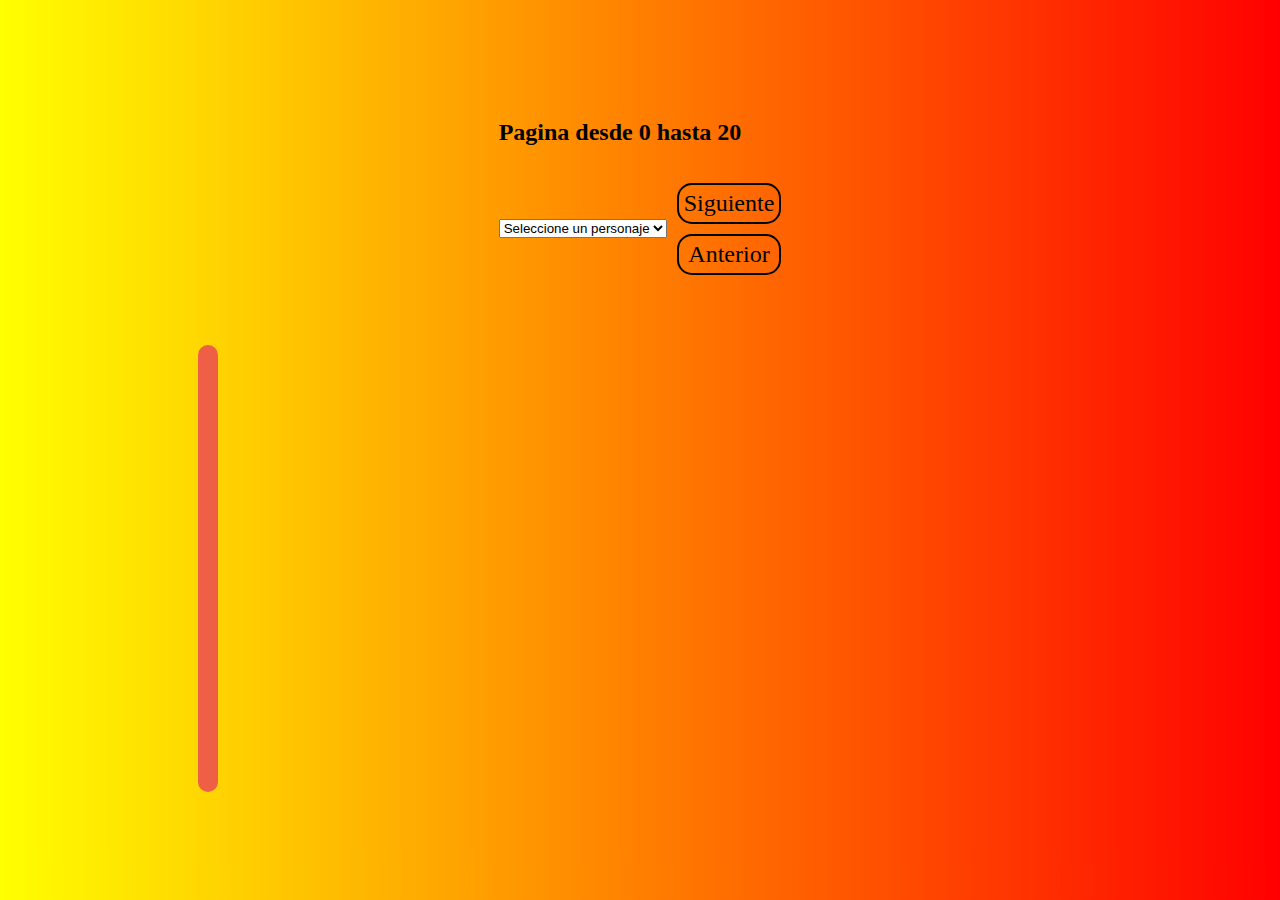
==== index.html @ cc08d37f "numero de paginacion" ====
<!DOCTYPE html>
<html lang="en">
<head>
    <meta charset="UTF-8">
    <meta name="viewport" content="width=device-width, initial-scale=1.0">
    <title>Document</title>

    <link rel="preconnect" href="https://fonts.googleapis.com">
    <link rel="preconnect" href="https://fonts.gstatic.com" crossorigin>

    <link href="https://fonts.googleapis.com/css2?family=Metal+Mania&display=swap" rel="stylesheet">
    <link href="https://cdn.jsdelivr.net/npm/bootstrap@5.0.2/dist/css/bootstrap.min.css" rel="stylesheet" integrity="sha384-EVSTQN3/azprG1Anm3QDgpJLIm9Nao0Yz1ztcQTwFspd3yD65VohhpuuCOmLASjC" crossorigin="anonymous">
    
    <link rel="stylesheet" href="./Estilos.css">

</head>
<body>
    <img src="./img/banner.png" alt="" id="Banner">
    <h1 id="titulo">ThunderStars</h1>


    <section id="primera">
        <section id="cargaSeleccion">
            <!-- Aqui va un rotulo para saber cuantos personajes ha cargado -->
        </section>
        <article id="desplegable">
            <select name="nombres" id="names">
                <option class='' id="vacio" value="">Seleccione un personaje</option>
                <!-- Aqui van los options -->
            </select>
            <!-- Añadir botones para pedir mas personajes -->
            <section id="botones">
                <div class="boton" id="mas">Siguiente</div>
                <div class="boton" id="menos">Anterior</div>
            </section>
        </article>
    </section>


    <div id="centrar">
        <section id="presentacion">
            <div id="personajes">
                <!-- Aqui se vera el personaje -->
            </div>
            <div id="cards">
                <!-- Aqui apareceran todos los comics del personaje -->
            </div>
        </section>
    </div>


    <script src="./nuevo.js"></script>
</body>
</html>
---- Estilos.css ----
body{
    margin: 0px;
    width: 100%;
    background-image: linear-gradient(to right, yellow , red);
}

#Banner{
    width: 100%;
}

#titulo{
    text-align: center;
    margin-top: -30vh;
    color: gold;
    font-size: 8rem;
    font-family: "Metal Mania";
}

#primera{    
    width: 100%;
    margin-top: 20vh;
    display: grid;
    justify-content: space-around;
    margin-bottom: 5vh;
    font-size: 1.5rem;
}

#cargaSeleccion {
    text-align: left;
    align-self: center;
}

#desplegable {
    display: flex;
    flex-direction: row;
    align-items: center;
}

article > input{
    margin-right: 2vw;
    margin-left: 2vw;
}

#botones {
    display: grid;
    margin-left: 10px;
}

.boton {
    border: solid 2px black;
    text-align: center;
    padding: 5px;
    margin: 5px 0;
    border-radius: 15px;
    cursor: pointer;
}

#presentacion{
    display: flex;
    flex-direction: column;
    flex-wrap: nowrap;
    align-items: center;
    margin-bottom: 5vh;
}

.personajesList{
    background-color: transparent;
    border-radius: 10px;
    padding: 1vh 1vw;
    margin-top: 2vh;
}

.comicsList{
    background-color: transparent;
    border-radius: 10px;
    padding: 1vh 1vw;
    margin-top: 2vh;
}

#centrar {
    display: flex;
    justify-content: center;
}

#presentacion {
    display: grid;
    grid-template-columns: 1fr 3fr;
    width: 90%;
}

#personajes {
    display: grid;
    justify-items: center;
    padding: 20px 10px;
    align-self: flex-start;
}

#personaje {
    border-radius: 25px;
    background-color: rgb(238, 95, 69);
    display: grid;
    justify-items: center;
    padding: 20px 10px;
    align-self: flex-start;
}

#img_create {
    height: 300px;
    border-radius: 25px;
    margin-bottom: 5px;
}

#name_create {
    font-size: 2rem;
}

#description_create {
    font-size: 1.2rem;
    text-align: justify;
}

#cards {
    display: grid;
    grid-template-columns: 1fr 1fr 1fr;
    padding: 20px 10px;
    justify-items: center;
}

.comic {
    display: grid;
    background-color: rgb(226, 223, 43);
    margin: 10px;
    border-radius: 25px;
    padding: 10px;
    border: 2px solid yellowgreen;
}

.comic_image {
    border-radius: 25px;
    height: 300px;
    margin-bottom: 5px;
}

.comic_name {
    margin-top: 10px;
    font-size: 2rem;
    text-align: justify;
}

.comic_description {
    margin-top: 15px;
    text-align: justify;
    font-size: 1.2rem;
}
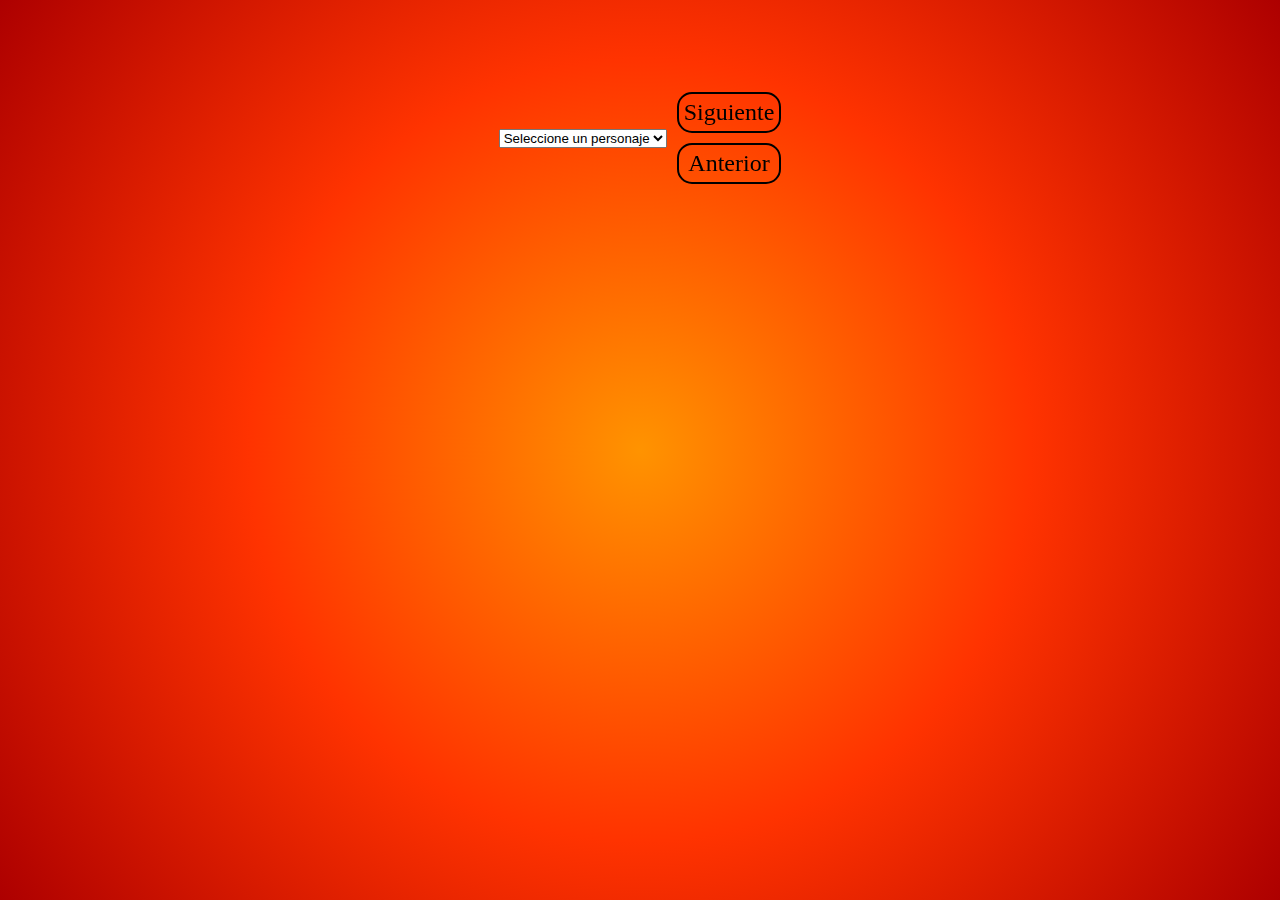
==== commit 71860ec9: "cambios" ====
--- a/index.html
+++ b/index.html
@@ -14,15 +14,11 @@
     <link rel="stylesheet" href="./Estilos.css">
 
 </head>
-<body>
+<body onmousemove="playAudio()">
+     <div class="fire"></div>
     <img src="./img/banner.png" alt="" id="Banner">
     <h1 id="titulo">ThunderStars</h1>
-
-
     <section id="primera">
-        <section id="cargaSeleccion">
-            <!-- Aqui va un rotulo para saber cuantos personajes ha cargado -->
-        </section>
         <article id="desplegable">
             <select name="nombres" id="names">
                 <option class='' id="vacio" value="">Seleccione un personaje</option>
@@ -36,7 +32,6 @@
         </article>
     </section>
 
-
     <div id="centrar">
         <section id="presentacion">
             <div id="personajes">
@@ -48,7 +43,11 @@
         </section>
     </div>
 
+    <audio id="my_audio" src="/home/belen/Escritorio/bootcamp/ThunderStars/ThunderStars/mp3/bsoMarvel.mp3" preload="auto" loop></audio>
+    
 
     <script src="./nuevo.js"></script>
+    <script src="./audio.js"></script>
+
 </body>
 </html>--- a/Estilos.css
+++ b/Estilos.css
@@ -19,18 +19,13 @@
 #primera{    
     width: 100%;
     margin-top: 20vh;
-    display: grid;
+    display: flex;
     justify-content: space-around;
     margin-bottom: 5vh;
     font-size: 1.5rem;
 }
 
-#cargaSeleccion {
-    text-align: left;
-    align-self: center;
-}
-
-#desplegable {
+article{
     display: flex;
     flex-direction: row;
     align-items: center;
@@ -151,4 +146,24 @@
     margin-top: 15px;
     text-align: justify;
     font-size: 1.2rem;
-}+}
+/*FUEGO FONDO*/
+
+.fire {
+    position: fixed;
+    top: 0;
+    left: 0;
+    width: 100%;
+    height: 100%;
+    z-index: -1;
+    pointer-events:none;
+    background: radial-gradient(circle, #ff9300, #ff3300, #ad0000);
+    animation: flicker 0.9s infinite alternate-reverse;
+}
+
+@keyframes flicker {
+    0% { opacity: 0.8; }
+    100% { opacity: 1; }
+}
+
+  /*//////////////////////////*/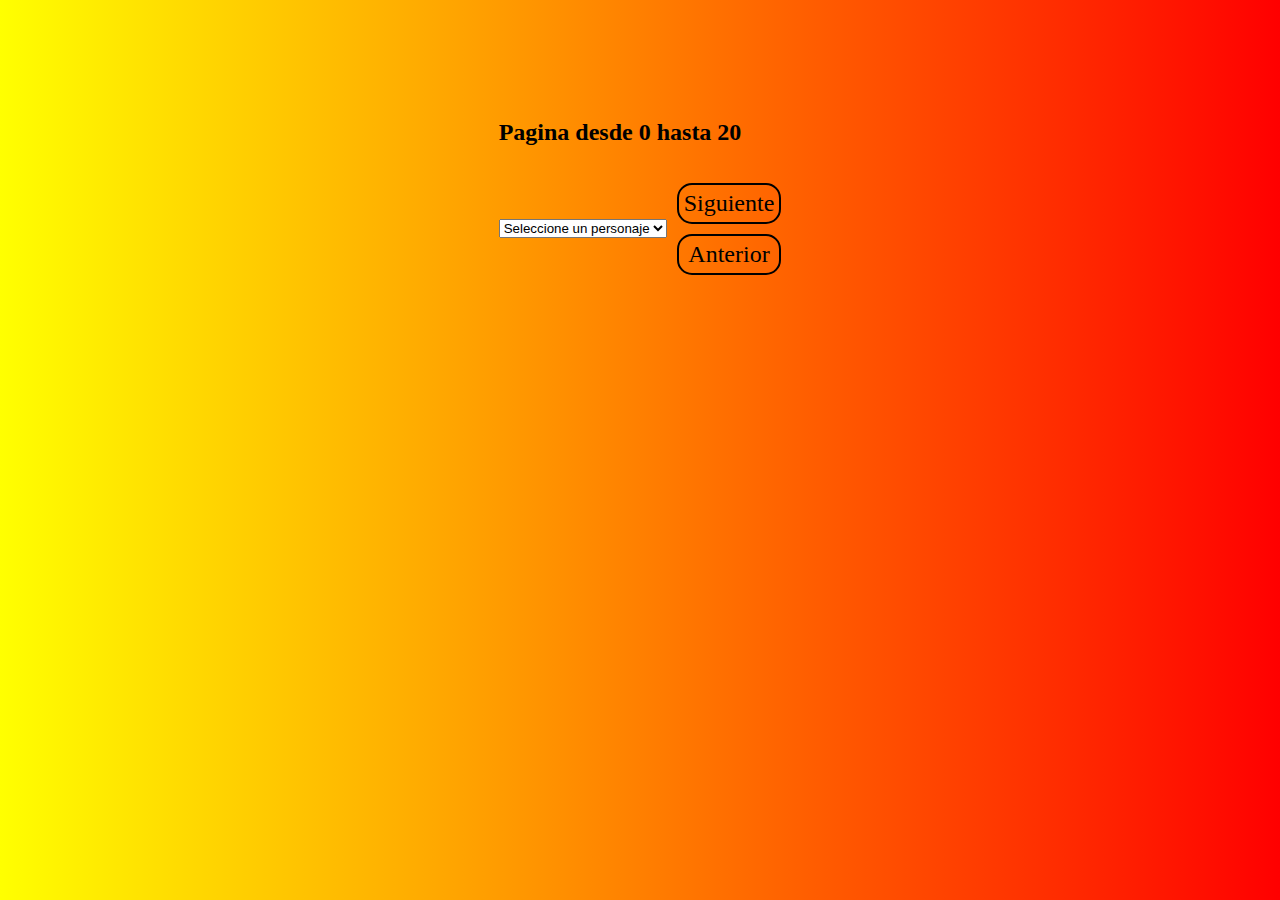
==== commit fd928f16: "Merge branch 'ivan' of https://github.com/LuisFPE/ThunderStars into ivan" ====
--- a/index.html
+++ b/index.html
@@ -14,11 +14,15 @@
     <link rel="stylesheet" href="./Estilos.css">
 
 </head>
-<body onmousemove="playAudio()">
-     <div class="fire"></div>
+<body>
     <img src="./img/banner.png" alt="" id="Banner">
     <h1 id="titulo">ThunderStars</h1>
+
+
     <section id="primera">
+        <section id="cargaSeleccion">
+            <!-- Aqui va un rotulo para saber cuantos personajes ha cargado -->
+        </section>
         <article id="desplegable">
             <select name="nombres" id="names">
                 <option class='' id="vacio" value="">Seleccione un personaje</option>
@@ -32,6 +36,7 @@
         </article>
     </section>
 
+
     <div id="centrar">
         <section id="presentacion">
             <div id="personajes">
@@ -43,11 +48,7 @@
         </section>
     </div>
 
-    <audio id="my_audio" src="/home/belen/Escritorio/bootcamp/ThunderStars/ThunderStars/mp3/bsoMarvel.mp3" preload="auto" loop></audio>
-    
 
     <script src="./nuevo.js"></script>
-    <script src="./audio.js"></script>
-
 </body>
 </html>--- a/Estilos.css
+++ b/Estilos.css
@@ -19,13 +19,18 @@
 #primera{    
     width: 100%;
     margin-top: 20vh;
-    display: flex;
+    display: grid;
     justify-content: space-around;
     margin-bottom: 5vh;
     font-size: 1.5rem;
 }
 
-article{
+#cargaSeleccion {
+    text-align: left;
+    align-self: center;
+}
+
+#desplegable {
     display: flex;
     flex-direction: row;
     align-items: center;
@@ -92,7 +97,6 @@
 
 #personaje {
     border-radius: 25px;
-    background-color: rgb(238, 95, 69);
     display: grid;
     justify-items: center;
     padding: 20px 10px;
@@ -121,49 +125,42 @@
     justify-items: center;
 }
 
+@media (max-width: 1600px) {
+    #cards {
+        grid-template-columns: 1fr 1fr;
+    }
+}
+
+@media (max-width: 1250px) {
+    #cards {
+        grid-template-columns: 1fr;
+    }
+}
+  
+
 .comic {
     display: grid;
     background-color: rgb(226, 223, 43);
     margin: 10px;
     border-radius: 25px;
     padding: 10px;
-    border: 2px solid yellowgreen;
 }
 
 .comic_image {
     border-radius: 25px;
     height: 300px;
     margin-bottom: 5px;
+    justify-self: center;
 }
 
 .comic_name {
     margin-top: 10px;
     font-size: 2rem;
-    text-align: justify;
+    text-align: center;
 }
 
 .comic_description {
     margin-top: 15px;
     text-align: justify;
     font-size: 1.2rem;
-}
-/*FUEGO FONDO*/
-
-.fire {
-    position: fixed;
-    top: 0;
-    left: 0;
-    width: 100%;
-    height: 100%;
-    z-index: -1;
-    pointer-events:none;
-    background: radial-gradient(circle, #ff9300, #ff3300, #ad0000);
-    animation: flicker 0.9s infinite alternate-reverse;
-}
-
-@keyframes flicker {
-    0% { opacity: 0.8; }
-    100% { opacity: 1; }
-}
-
-  /*//////////////////////////*/+}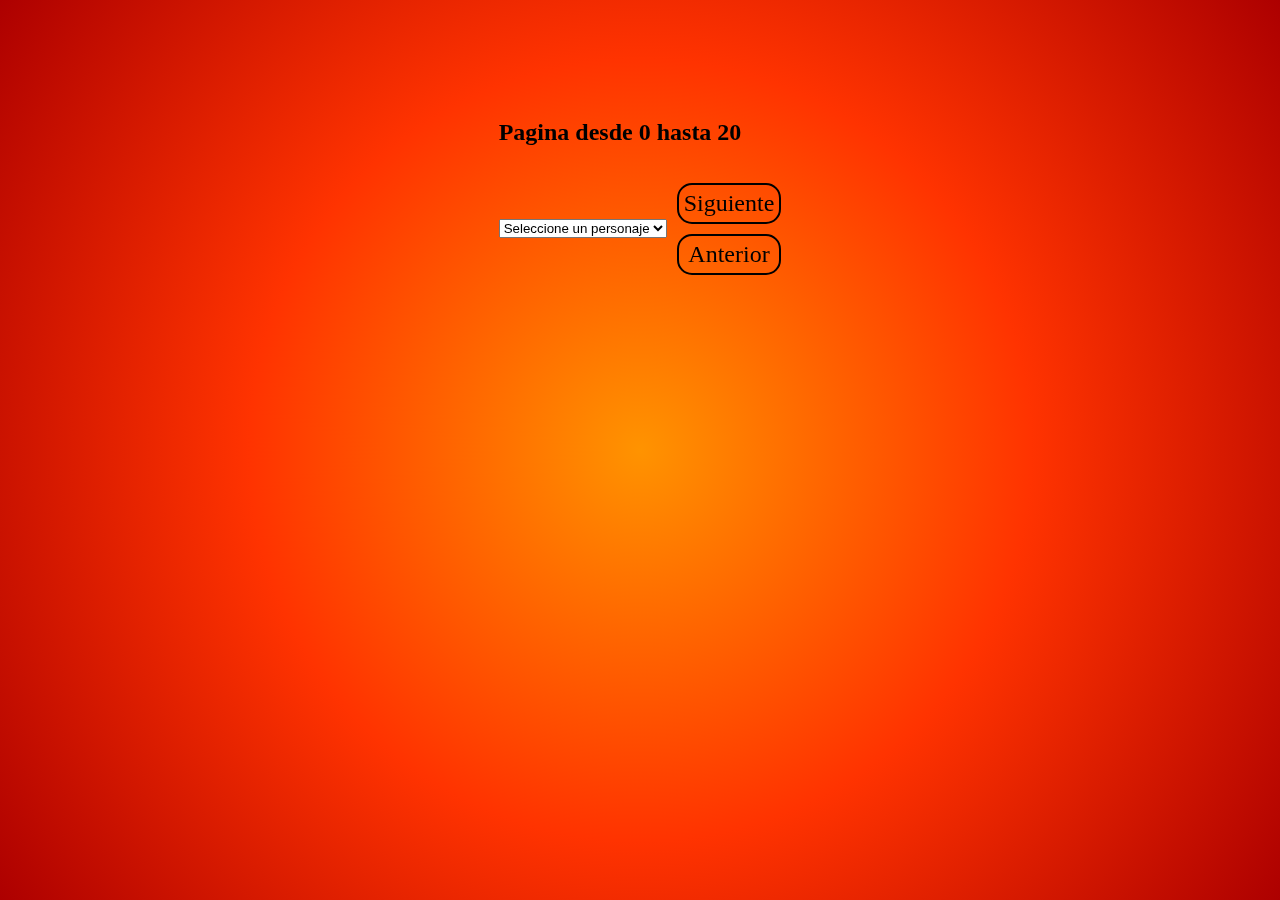
==== commit 069c3b3d: "Merge branch 'ivan' into belen" ====
--- a/index.html
+++ b/index.html
@@ -14,7 +14,8 @@
     <link rel="stylesheet" href="./Estilos.css">
 
 </head>
-<body>
+<body onmousemove="playAudio()">
+     <div class="fire"></div>
     <img src="./img/banner.png" alt="" id="Banner">
     <h1 id="titulo">ThunderStars</h1>
 
@@ -48,7 +49,11 @@
         </section>
     </div>
 
+    <audio id="my_audio" src="/home/belen/Escritorio/bootcamp/ThunderStars/ThunderStars/mp3/bsoMarvel.mp3" preload="auto" loop></audio>
+    
 
     <script src="./nuevo.js"></script>
+    <script src="./audio.js"></script>
+
 </body>
 </html>--- a/Estilos.css
+++ b/Estilos.css
@@ -163,4 +163,24 @@
     margin-top: 15px;
     text-align: justify;
     font-size: 1.2rem;
-}+}
+/*FUEGO FONDO*/
+
+.fire {
+    position: fixed;
+    top: 0;
+    left: 0;
+    width: 100%;
+    height: 100%;
+    z-index: -1;
+    pointer-events:none;
+    background: radial-gradient(circle, #ff9300, #ff3300, #ad0000);
+    animation: flicker 0.9s infinite alternate-reverse;
+}
+
+@keyframes flicker {
+    0% { opacity: 0.8; }
+    100% { opacity: 1; }
+}
+
+  /*//////////////////////////*/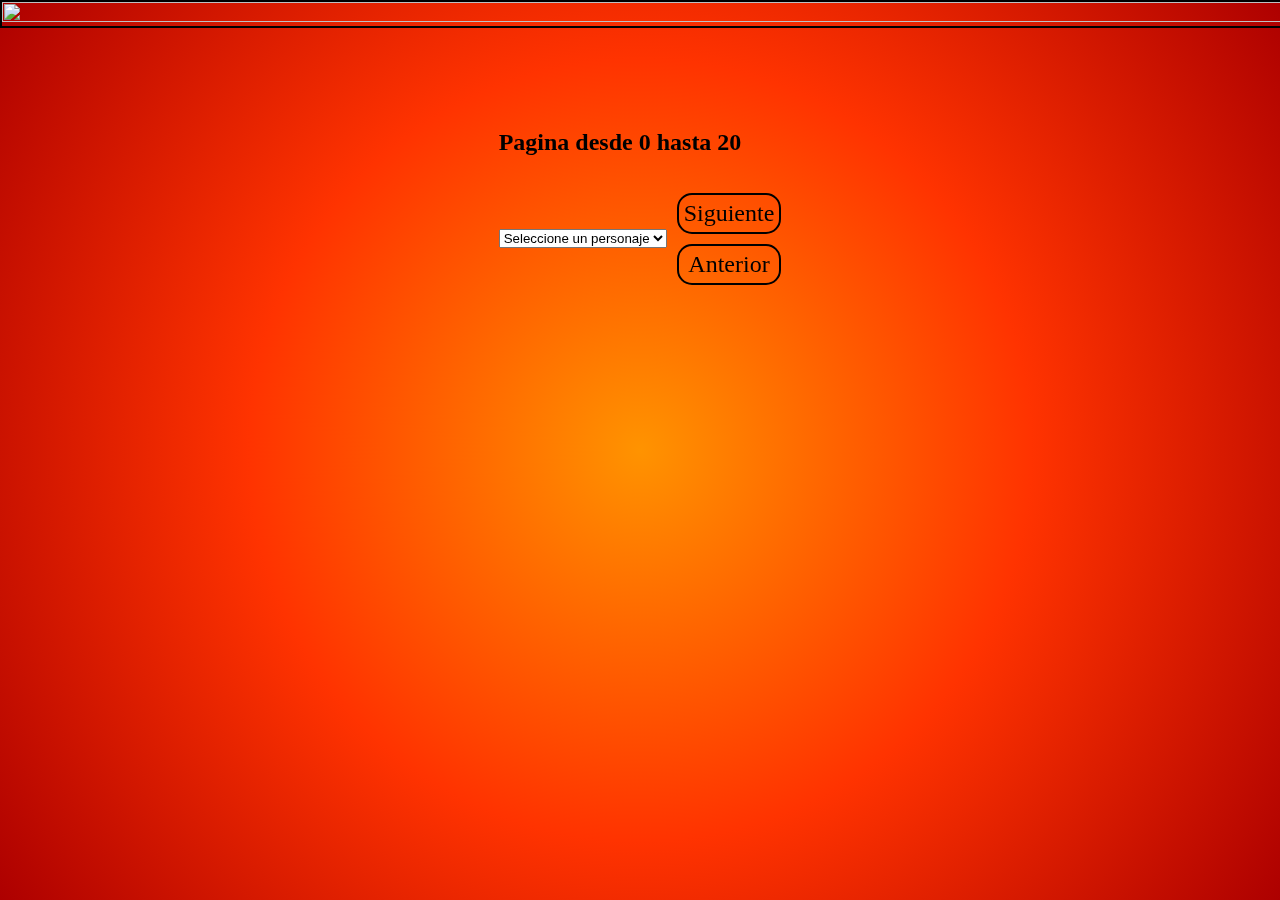
==== commit 1fab7fa8: "favicon" ====
--- a/index.html
+++ b/index.html
@@ -3,7 +3,9 @@
 <head>
     <meta charset="UTF-8">
     <meta name="viewport" content="width=device-width, initial-scale=1.0">
-    <title>Document</title>
+    <title>Marvel Characters</title>
+
+    <link rel="shortcut icon" href="./img/gente.png" type="image/x-icon">
 
     <link rel="preconnect" href="https://fonts.googleapis.com">
     <link rel="preconnect" href="https://fonts.gstatic.com" crossorigin>
--- a/Estilos.css
+++ b/Estilos.css
@@ -5,7 +5,11 @@
 }
 
 #Banner{
-    width: 100%;
+    width: 100%; /* Ancho del banner */
+    height: 100%; /* Altura del banner */
+    border: 2px solid black; /* Borde sólido de 2px de ancho y color negro */
+   
+   
 }
 
 #titulo{
